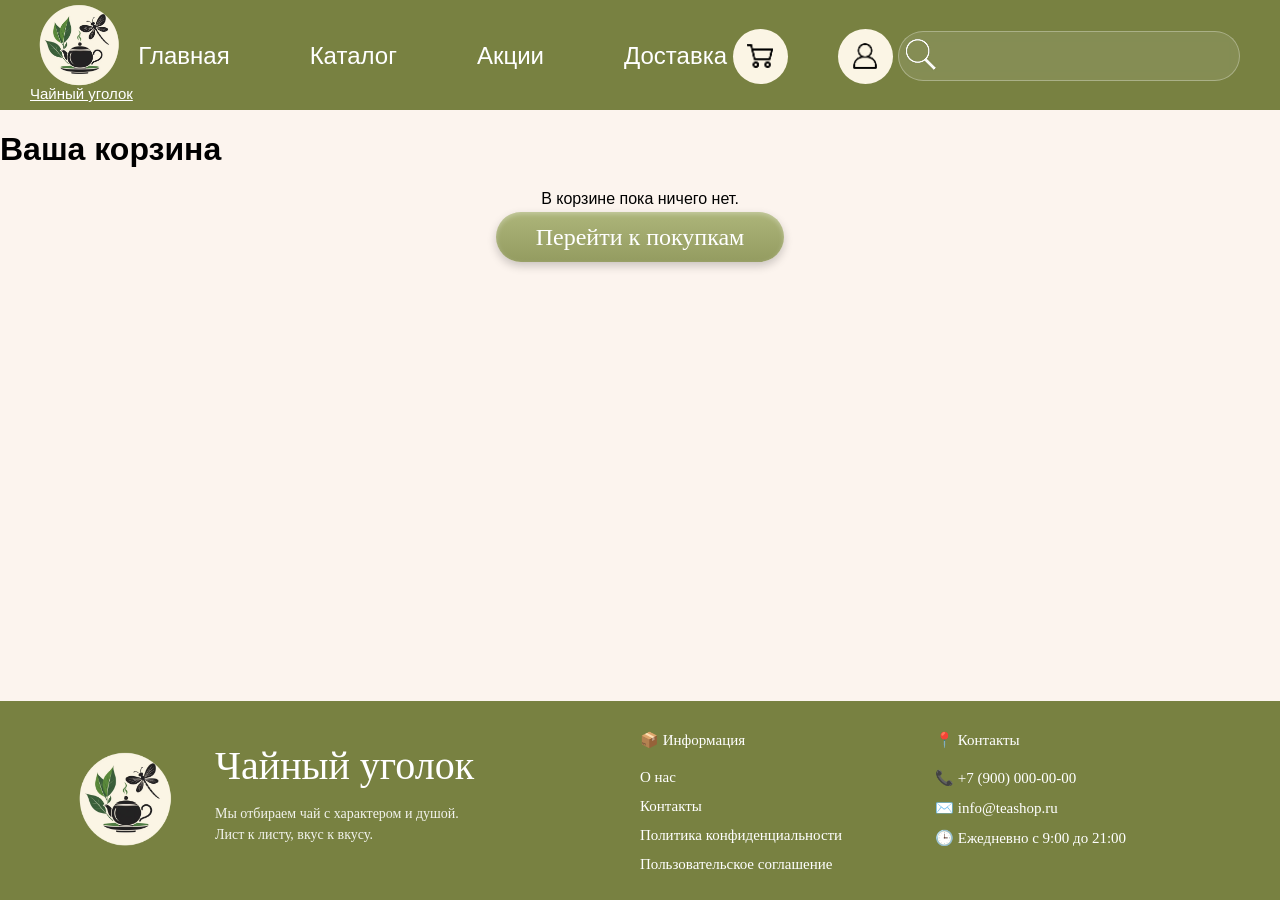
==== basket.html @ 8fc3bab8 "Add files via upload" ====
<!DOCTYPE html>
<html lang="ru">
<head>
	<meta charset="UTF-8">
	<meta name="viewport" content="width=device-width, initial-scale=1.0">
	<meta name="author" content="Godunova Alena">
	<meta name="description" content="Курсовая работа: Чайный интернет-магазин">
	<meta name="keywords" content="чайный магазин">
	<link rel="stylesheet" href="css/style.css">
	<title>Корзина</title>
	<link rel="icon" href="img/logo.jpeg">
</head>
<body class="cart-page">
<!--Хедер-->
<header class="site-header">
    <div class="header-container">
        <div class="logo-section">
            <img src="img/logo.png" class="logo-circle" alt="Logo"> 
            <a href="main.html" class="logo-text">Чайный уголок</a>
        </div>
    <nav class="main-nav"> <ul>
            <li><a href="main.html">Главная</a></li>
            <li class="dropdown"> 
            	<a href="#" class="dropbtn" id="catalogBtn">Каталог</a>
            <div class="dropdown-content" id="catalogDropdown">
                <a href="catalog1.html" class="catalog-item">Чёрный и красный чай</a>
                <a href="catalog2.html" class="catalog-item">Зелёный и белый чай</a>
                <a href="catalog3.html" class="catalog-item">Травяные <br> смеси</a>
             </div></li>
            <li><a href="stocks.html">Акции</a></li>
            <li><a href="delivery.html">Доставка</a></li></ul></nav>
<div class="header-tools">
    <a href="basket.html" class="header-icon-link">
        <img src="img/cart.png" alt="Корзина"></a>
    <a href="auth.html" class="header-icon-link">
        <img src="img/user.png" alt="Профиль"></a></div>
<div class="search-bar">
    <input type="text" id="searchInput" placeholder=" ">
    <span class="search-icon"><img src="img/search-icon.png"></span></div>
</header>
<!--Корзина-->
<main class="cart-container">
    <h1 class="cart-title">Ваша корзина</h1>

    <div class="cart-wrapper" id="cart-content">
        <div id="empty-cart-msg" style="text-align: center; grid-column: 1 / -1;">
            <p>В корзине пока ничего нет.</p>
            <a href="catalog1.html" class="promo-button">Перейти к покупкам</a>
        </div>

        <section class="cart-items" id="cart-items-list"></section>

        <aside class="cart-summary" id="cart-summary-block" style="display: none;">
            <h2>Итого</h2>
            <div class="summary-row">
                <span>Товары</span>
                <span id="total-price">0 ₽</span>
            </div>
            <hr>
            <div class="summary-total">
                <span>К оплате</span>
                <span id="final-price">0 ₽</span>
            </div>
            <a href="order.html" class="promo-button cart-checkout-btn" >Перейти к оформлению заказа</a>
        </aside>
    </div>
</main>



<!--ФУТЕР-->
<footer class="site-footer">
    <div class="footer-container">
        <div class="footer-brand">
            <div class="footer-logo">
                <img src="img/logo.png" alt="Чайный уголок"> </div>
            <div class="brand-text">
                <h2>Чайный уголок</h2>
                <p>Мы отбираем чай с характером и душой.<br>
                Лист к листу, вкус к вкусу.</p></div>
        </div>
        <div class="footer-nav">
            <h3>📦 Информация</h3>
            <ul>
                <li><a href="files/о_нас_чайный_уголок.docx" download>О нас</a></li>
                <li><a href="files/контакты_чайный_уголок.docx" download>Контакты</a></li>
                <li><a href="files/политика_конфиденциальности.docx" download>Политика конфиденциальности</a></li>
                <li><a href="files/пользовательское_соглашение.docx" download>Пользовательское соглашение</a></li>
            </ul>
        </div>
        <div class="footer-contacts">
            <h3>📍 Контакты</h3>
            <ul>
                <li>📞 +7 (900) 000-00-00</li>
                <li>✉️ info@teashop.ru</li>
                <li>🕒 Ежедневно с 9:00 до 21:00</li>
            </ul>
        </div>
    </div>
</footer>
<script src="js/main.js"></script>
</body>
</html>
---- css/style.css ----
body {
    margin: 0;
    font-family: 'Segoe UI', Tahoma, Geneva, Verdana, sans-serif;
    background-color: #fcf4ee;
}
body.cart-page {
    display: flex;
    flex-direction: column;
    min-height: 100vh;
}
/*хедер*/
.site-header {
    background: #788141;
    padding: 10px 40px;
    height: 90px;
    color: white;
}
.header-container,
.header-tools,
.search-bar,
.logo-section,
.header-icon-link {
    display: flex;
    align-items: center;
}
.header-container {
    justify-content: space-between;
    max-width: 1400px;
    margin: 0 auto;
}
.logo-section {
    position: relative;
    flex-direction: column;
    justify-content: center;
}
.logo-circle {
    width: 130px;
    height: 130px;
    position: absolute;
    top: -30px;
    left: 0;
    border: none;
    background: transparent;
    transform: translateX(-20%);
    z-index: 10;
}
.logo-circle img {
    width: 100%;
    height: 100%;
    object-fit: contain;
}
.logo-text {
    margin: 75px 0 0 -10px;
    font-size: 15px;
    color: white;
    white-space: nowrap;
    text-align: left;
}
.dropdown {
    position: relative;
    display: inline-block;
}
.dropdown-content {
    display: none;
    position: absolute;
    top: 100%;
    left: 50%;
    min-width: 250px;
    padding: 20px;
    border-radius: 10px;
    transform: translateX(-50%);
    z-index: 1000;
}
.catalog-item {
    display: block;
    margin-bottom: 10px;
    padding: 12px 20px;
    background: #788141;
    color: white;
    border-radius: 30px;
    text-decoration: none;
    text-align: center;
    font: 16px Georgia, serif;
    box-shadow: 0 4px 15px rgba(0,0,0,0.3);
    transition: 0.3s;
}
.catalog-item:last-child {
    margin-bottom: 0;
}
.catalog-item:hover {
    background: #5d673b;
}
.show {
    display: block;
}
.main-nav ul {
    display: flex;
    gap: 80px;
    margin: 0;
    padding: 0;
    list-style: none;
}
.main-nav a {
    color: white;
    text-decoration: none;
    font-size: 24px;
    font-weight: 400;
}
.header-tools {
    gap: 50px;
}
.search-bar {
    position: relative;
}
.search-bar input {
    width: 280px;
    padding: 15px 15px 10px 45px;
    border: 1px solid rgba(255,255,255,.3);
    border-radius: 30px;
    background: rgba(255,255,255,.1);
    color: white;
    font-size: 20px;
    backdrop-filter: blur(5px);
    transition: 0.3s;
}
.search-icon {
    position: absolute;
    left: 5px;
}
.header-icon-link {
    justify-content: center;
    width: 55px;
    height: 55px;
    background: #FBF5E5;
    border-radius: 50%;
    text-decoration: none;
    transition: transform .2s ease;
}
.header-icon-link img {
    width: 26px;
    display: block;
}
/*АКЦИИ*/
.main-banner {
    width: 100%; 
    overflow: hidden; 
    display: flex;
    justify-content: center
}
.main-banner img {
    width: 70%;
    height: auto;
    display: block; 
}
.promo-button {
  padding: 12px 40px;
  border-radius: 50px; 
  background-color: #a4ad6b;
  background-image: linear-gradient(rgba(255,255,255,0.1), rgba(0,0,0,0.1)); 
  color: white;
  font-family: 'Georgia', serif;
  font-size: 24px;
  text-decoration: none;
  border: none;
  cursor: pointer;
  box-shadow: 
    inset 0 2px 5px rgba(255,255,255,0.3), 
    0 4px 10px rgba(0,0,0,0.2);            
  transition: all 0.3s ease;
  position: relative;
}
.promo-button:hover {
  transform: translateY(-2px); 
  box-shadow: 
    inset 0 2px 5px rgba(255,255,255,0.3),
    0 6px 15px rgba(0,0,0,0.25);
}
.promo-button:active {
  transform: translateY(1px);
  box-shadow: inset 0 2px 10px rgba(0,0,0,0.2);
}
/*НОВИНКИ*/
.catalog {
    padding: 20px 20px;
    text-align: center;
}
.vibe-title {
    font-family: 'Brush Script MT', cursive; 
    font-size: 70px;
    font-weight: 100;
    margin-bottom: 60px;
    color: #1a1a1a;
}
.product-container {
    display: grid;
    grid-template-columns: repeat(3, 1fr); 
    gap: 50px 30px; 
    max-width: 1200px;
    margin: 0 auto;
}
.tea-card {
    background-color: #fff;
    border-radius: 40px; 
    padding: 30px 20px;
    display: flex;
    flex-direction: column;
    align-items: center;
    box-shadow: 0 4px 15px rgba(0,0,0,0.03); 
    transition: transform 0.3s ease;
}
.tea-card:hover {
    transform: translateY(-5px);
}
.tea-name {
    font-family: 'Georgia', serif;
    font-size: 26px;
    margin-bottom: 20px;
    font-weight: 400;
}
.tea-img {
    width: 100%;
    max-width: 250px;
    height: auto;
    margin-bottom: 25px;
    border-radius: 10px;
}
.details-btn {
    background-color: #a2ae70;
    color: white;
    text-decoration: none;
    padding: 12px 45px;
    border-radius: 30px;
    font-family: 'Georgia', serif;
    font-size: 18px;
    box-shadow: inset 0 -2px 5px rgba(0,0,0,0.1);
    transition: 0.2s;
}
.details-btn:hover {
    background-color: #8c995f;
}
/*БРЕНДЫ*/
.partners-section {
    background-color: #fcf4ee; 
    padding: 20px 20px;
    text-align: center;
    overflow: hidden; 
}
.carousel-container {
    display: flex;
    align-items: center;
    justify-content: center;
    gap: 30px;
    max-width: 1200px;
    margin: 0 auto;
    position: relative;
}
.carousel-viewport {
    width: 100%;
    max-width: 900px; 
    overflow: hidden; 
}
.carousel-track {
    display: flex;
    transition: transform 0.5s ease-in-out; 
    will-change: transform;
}
.carousel-slide {
    flex: 0 0 400px; 
    height: 300px;
    margin: 0 10px; 
    display: flex;
    align-items: center;
    justify-content: center;
    overflow: hidden;
    border-radius: 10px;
    transform: scale(0.8);
    opacity: 0.5;
    transition: transform 0.5s ease, opacity 0.5s ease;
}
.carousel-slide.active-slide {
    transform: scale(1); 
    opacity: 1; 
}
.carousel-slide img {
    width: 100%;
    height: 100%;
    object-fit: cover; 
}
.carousel-btn {
    background: none;
    border: 2px solid #1a1a1a;
    border-radius: 50%;
    width: 50px;
    height: 50px;
    display: flex;
    align-items: center;
    justify-content: center;
    cursor: pointer;
    color: #1a1a1a;
    transition: all 0.3s ease;
}
.carousel-btn:hover {
    background-color: #1a1a1a;
    color: #fcf4ee;
}
.carousel-btn svg {
    width: 24px;
    height: 24px;
}
/*ОТЗЫВЫ*/
.reviews-section {
    background-color: #fcf4ee;
    padding: 20px 20px;
    text-align: center;
    font-family: 'Arial', sans-serif;
}
.overall-rating {
    display: flex;
    align-items: center;
    justify-content: flex-start;
    max-width: 1100px;
    margin: 0 auto 40px;
    gap: 15px;
}
.rating-number {
    font-size: 64px;
    font-weight: bold;
}
.stars {
    color: #e2f400;
    font-size: 24px;
}
.reviews-count {
    font-size: 14px;
    margin: 0;
    color: #333;
}
.reviews-grid {
    display: grid;
    grid-template-columns: 1fr 1fr;
    gap: 30px;
    max-width: 1100px;
    margin: 0 auto 50px;
}
.review-card {
    background-color: #fff9ed; 
    border-radius: 40px;
    padding: 30px;
    display: flex;
    gap: 20px;
    align-items: flex-start;
    text-align: left;
    box-shadow: 0 4px 10px rgba(0,0,0,0.02);
}
.avatar {
    width: 80px;
    height: 80px;
    border-radius: 50%;
    object-fit: cover;
}
.user-name {
    margin: 0 0 5px 0;
    font-style: italic;
    font-weight: bold;
}
.user-stars {
    color: #e2f400;
    margin-bottom: 10px;
}
.review-text {
    font-size: 15px;
    line-height: 1.4;
    margin: 0;
    font-style: italic;
}
.load-more-btn {
    background-color: #7a844a;
    color: white;
    border: none;
    padding: 15px 50px;
    border-radius: 40px;
    font-size: 24px;
    cursor: pointer;
    transition: 0.3s;
}
.load-more-btn:hover {
    background-color: #626a3b;
}
.hidden-review {
    display: none !important; 
}
/*СТРАНИЦА ПОЛЬЗОВАТЕЛЯ РЕГИСТРАЦИЯ/ВХОД*/
.auth-wrapper {
    flex-grow: 1;
    display: flex;
    justify-content: center;
    align-items: center;
    padding: 60px 20px;
}
.auth-container {
    text-align: center;
    max-width: 600px;
    width: 100%;
}
.input-group input {
    width: 100%;
    background-color: #d1d9a9; 
    border: none;
    padding: 15px 25px;
    border-radius: 12px;
    margin-bottom: 15px;
    font-size: 18px;
    box-sizing: border-box;
}
.register-btn {
    background-color: #d1d9a9;
    border: none;
    padding: 12px 40px;
    border-radius: 25px;
    cursor: pointer;
    font-size: 18px;
    margin-top: 10px;
}
/*ГЛАЗИК*/
.input-group, .password-wrapper {
    width: 100%;
    max-width: 500px; 
    margin: 0 auto 15px auto;
    position: relative;
}
.password-wrapper input {
    width: 100%;
    padding: 15px 50px 15px 20px; 
    background-color: #d1d9a9; 
    border: none;
    border-radius: 20px;
    font-size: 18px;
    box-sizing: border-box; 
}
#togglePassword {
    position: absolute;
    right: 20px; 
    top: 40%;
    transform: translateY(-50%); 
    width: 25px; 
    height: auto;
    cursor: pointer;
    z-index: 10;
    opacity: 0.7;
}
#togglePassword:hover {
    opacity: 1;
}
/*ПОЛЬЗОВАТЕЛЬ*/
.profile-container {
    max-width: 600px;
    margin: 50px auto;
    text-align: center;
}
.profile-card {
    background: #fff;
    padding: 40px;
    border-radius: 40px;
    box-shadow: 0 4px 15px rgba(0,0,0,0.05);
}
.avatar-upload {
    position: relative;
    max-width: 150px;
    margin: 0 auto 30px;
}
.avatar-edit {
    position: absolute;
    right: 10px;
    z-index: 1;
    top: 10px;
}
.avatar-edit input { display: none; }
.avatar-edit label {
    display: inline-block;
    width: 34px;
    height: 34px;
    background: #788141; 
    color: white;
    border-radius: 50%;
    cursor: pointer;
    line-height: 34px;
}
.avatar-preview {
    width: 150px;
    height: 150px;
    position: relative;
    border-radius: 50%;
    border: 3px solid #d1d9a9;
}
#imagePreview {
    width: 100%;
    height: 100%;
    border-radius: 50%;
    background-size: cover;
    background-repeat: no-repeat;
    background-position: center;
}
.profile-info input {
    width: 100%;
    padding: 12px;
    margin-bottom: 15px;
    border: 1px solid #ddd;
    border-radius: 20px;
    text-align: center;
}
#saveProfile {
    background-color: #788141;
    color: white;
    border: none;
    padding: 12px 30px;
    border-radius: 30px;
    cursor: pointer;
    transition: 0.3s;
}
#saveProfile:hover { background-color: #5d673b; }
/*ДОСТАВКА*/
.delivery-page {
    background-color: #fcf4ee;
    padding-bottom: 80px;
}

.delivery-header {
    text-align: center;
    padding: 60px 20px;
}

.delivery-main-title {
    font-family: 'Brush Script MT', cursive;
    font-size: 72px;
    margin: 0;
}
.delivery-methods {
    max-width: 1200px;
    margin: 0 auto;
    display: grid;
    grid-template-columns: repeat(auto-fit, minmax(300px, 1fr));
    gap: 30px;
    padding: 0 20px;
}
.method-card {
    background: white;
    border-radius: 40px;
    padding: 40px;
    text-align: center;
    box-shadow: 0 10px 30px rgba(0,0,0,0.03);
    transition: 0.3s;
}
.method-card.featured {
    border: 2px solid #7a844a;
    transform: scale(1.05);
}
.method-icon {
    font-size: 50px;
    margin-bottom: 20px;
}
.method-card h3 {
    color: #7a844a;
    font-size: 24px;
    margin-bottom: 15px;
}
.method-details {
    list-style: none;
    padding: 0;
    margin-top: 20px;
    text-align: left;
    border-top: 1px solid #f0f0f0;
    padding-top: 20px;
}
.method-details li {
    margin-bottom: 10px;
    font-size: 15px;
    color: #555;
}
.payment-section {
    text-align: center;
    margin: 80px auto;
    max-width: 1000px;
}
.section-title {
    font-size: 36px;
    margin-bottom: 40px;
}
.payment-grid {
    display: flex;
    justify-content: center;
    gap: 40px;
    flex-wrap: wrap;
}
.payment-item {
    background: #d1d9a9;
    padding: 20px 40px;
    border-radius: 20px;
    min-width: 150px;
}
.payment-item span {
    font-size: 30px;
}
.map-section {
    max-width: 1200px;
    margin: 0 auto;
    display: flex;
    background: white;
    border-radius: 40px;
    overflow: hidden;
    box-shadow: 0 10px 30px rgba(0,0,0,0.03);
}
.map-info {
    padding: 60px;
    flex: 1;
}
.map-info h2 {
    color: #7a844a;
    font-size: 32px;
}
.map-info address {
    font-style: normal;
    font-size: 18px;
    line-height: 1.8;
    margin-top: 20px;
}
.map-placeholder {
    flex: 1;
    background: #e0e0e0;
    display: flex;
    align-items: center;
    justify-content: center;
    color: #888;
    position: relative;
}
.map-placeholder img {
    width: 100%;
    height: 100%;
    object-fit: cover;
}
/*АКЦИИ*/
.promo-container {
    max-width: 1200px;
    margin: 0 auto;
    padding: 60px 20px;
}
.promo-header {
    text-align: center;
    margin-bottom: 60px;
}
.promo-main-title {
    font-family: 'Brush Script MT', cursive;
    font-size: 72px;
    margin: 0;
    color: #1a1a1a;
}
.promo-header p {
    font-style: italic;
    color: #666;
    font-size: 20px;
}
.promo-grid {
    display: grid;
    grid-template-columns: repeat(auto-fit, minmax(350px, 1fr));
    gap: 30px;
}
.promo-card {
    background: white;
    border-radius: 40px;
    overflow: hidden;
    display: flex;
    flex-direction: column;
    box-shadow: 0 10px 25px rgba(0,0,0,0.03);
    transition: transform 0.4s ease, box-shadow 0.4s ease;
}
.promo-card:hover {
    transform: translateY(-10px);
    box-shadow: 0 20px 40px rgba(122, 132, 74, 0.1);
}
.promo-card.featured {
    border: 2px solid #7a844a;
}
.promo-image {
    height: 240px;
    position: relative;
    overflow: hidden;
}
.promo-image img {
    width: 100%;
    height: 100%;
    object-fit: cover;
    transition: transform 0.6s ease;
}
.promo-tag {
    position: absolute;
    top: 20px;
    right: 20px;
    background: white;
    color: #1a1a1a;
    padding: 8px 15px;
    border-radius: 20px;
    font-size: 14px;
    font-weight: bold;
    text-transform: uppercase;
    box-shadow: 0 4px 10px rgba(0,0,0,0.1);
}
.promo-tag.accent {
    background: #7a844a;
    color: white;
}
.promo-content {
    padding: 30px;
    display: flex;
    flex-direction: column;
    flex-grow: 1;
}
.promo-content h3 {
    margin: 0 0 15px 0;
    font-size: 24px;
    color: #7a844a;
}
.promo-content p {
    margin: 0 0 25px 0;
    font-size: 16px;
    line-height: 1.5;
    color: #555;
    font-style: italic;
}
.promo-footer {
    margin-top: auto;
    display: flex;
    justify-content: space-between;
    align-items: center;
}
.promo-price {
    font-weight: bold;
    font-size: 20px;
    color: #1a1a1a;
}
.promo-price del {
    font-size: 14px;
    color: #999;
    margin-left: 5px;
}
.promo-action {
    background-color: #a4ad6b;
    background-image: linear-gradient(rgba(225, 225, 225, 0.1), rgba(0,0,0,0.1));
    color: white;
    text-decoration: none;
    padding: 12px 25px;
    border-radius: 25px;
    font-family: 'Georgia', serif;
    font-size: 20px;
    border: none;
    transition: 0.3s;
    cursor: pointer; 
}
.promo-action:hover {
    background-color: #626a3b;
    box-shadow: 0 5px 15px rgba(122, 132, 74, 0.3);
}
/*КАТАЛОГ*/
.catalog-wrapper {
    max-width: 1200px;
    margin: 40px auto;
    padding: 0 20px;
    text-align: center;
}
.catalog-title {
    font-family: 'Georgia', serif;
    font-size: 42px;
    color: #333;
    margin-bottom: 50px;
}
.product-grid {
    display: grid;
    grid-template-columns: repeat(3, 1fr); 
    gap: 40px; 
}
.product-card {
    background: white;
    border-radius: 30px;
    padding: 30px;
    display: flex;
    flex-direction: column;
    align-items: center;
    box-shadow: 0 10px 30px rgba(0, 0, 0, 0.05); 
    transition: transform 0.3s ease;
}
.product-card:hover {
    transform: translateY(-5px); 
}
.product-image {
    width: 200px;
    height: 200px;
    margin-bottom: 20px;
    display: flex;
    justify-content: center;
    align-items: center;
}
.product-image img {
    max-width: 100%;
    max-height: 100%;
    object-fit: contain;
}
.product-name {
    font-size: 20px;
    font-weight: bold;
    margin: 10px 0;
    min-height: 50px;
}
.product-price {
    font-size: 24px;
    color: #333;
    margin-bottom: 20px;
}
.add-to-cart-btn {
  padding: 12px 40px;
  border-radius: 50px;
  background-color: #a4ad6b;
  background-image: linear-gradient(rgba(255,255,255,0.1), rgba(0,0,0,0.1));
  color: white;
  font-family: 'Georgia', serif;
  font-size: 24px;
  text-decoration: none;
  border: none;
  cursor: pointer;           
  transition: all 0.3s ease;
  position: relative;
}
.promo-button:active {
  transform: translateY(1px);
  box-shadow: inset 0 2px 10px rgba(0,0,0,0.2);
}
.cart-container{
    flex: 1 0 auto;
}
.cart-title{
    justify-self: center;
}
#cart-items-list {
    max-width: 650px;
    width: 100%;
    margin: 0 auto;
    display: flex;
    flex-direction: column;
    gap: 15px;
}
.cart-item-row {
    display: flex;
    align-items: center; 
    gap: 20px;
    background-color: #ffffff;
    padding: 15px 20px;
    border-radius: 20px;
    border: 1px solid #d1d9a9; 
    box-sizing: border-box;
    transition: transform 0.2s ease;
}
.cart-item-row:hover {
    transform: translateY(-2px);
}
.cart-item-image img {
    width: 60px;
    height: 60px;
    object-fit: cover;   
    border-radius: 12px;
    display: block;
}
.cart-item-info {
    display: flex;
    flex-direction: column;
    gap: 6px;
    flex: 1;
}
.cart-item-name {
    margin: 0;
    font-size: 17px;
    color: #333333;
    font-weight: 600;
    font-family: 'Georgia', serif;
}
.cart-item-details {
    display: flex;
    gap: 20px; 
    font-size: 14px;
    color: #666666;
}
.cart-item-price {
    font-weight: bold;
    color: #222222;
}
.cart-item-delete {
    background: none;
    border: none;
    cursor: pointer;
    font-size: 20px;
    color: #788141; 
    padding: 5px;
    transition: transform 0.2s ease, opacity 0.2s ease;
}
.cart-item-delete:hover {
    transform: scale(1.15);
    opacity: 0.8;
}
.cart-summary {
    max-width: 650px;       
    width: 100%;
    margin: 30px auto;     
    background: #ffffff;
    padding: 30px;
    border-radius: 20px;
    border: 1px solid #d1d9a9; 
    box-sizing: border-box;
    height: auto;
    display: flex;
    flex-direction: column;
}
.cart-summary h2 {
    text-align: center;
    font-family: 'Georgia', serif;
    color: #333;
    margin-top: 0;
    margin-bottom: 20px;
}
.summary-row, .summary-total {
    display: flex;
    justify-content: space-between;
    margin-bottom: 12px;
    font-size: 20px;
}
.summary-total {
    font-weight: bold;
    font-size: 20px;
    color: #222;
    margin-top: 12px;
}
.cart-checkout-btn {
    display: inline-block;
    text-align: center;
    text-decoration: none;
    width: 100%;
    padding: 15px 0px;
    margin-top: 20px;
    position: relative;
    bottom: auto;
    left: auto;
    margin-top: 25px;
}
/*оформление заказа*/
.checkout-section {
    background: #fff;
    padding: 30px;
    border-radius: 40px;
    border: 1px solid #d1d9a9;
    max-width: 550px;
    width: 100%;
    box-sizing: border-box;
    text-align: center;
    margin-top: 30px;
    grid-column: 1 / -1;
    justify-self: center;
    margin: 40px 0;
}
.checkout-section h2 {
    font-family: 'Georgia', serif;
    color: #444;
    margin-bottom: 20px;
}
.form-group {
    margin-bottom: 20px;
    display: flex;
    flex-direction: column;
}
.form-group label {
    font-size: 15px;
    margin-bottom: 8px;
    color: #555;
}
.form-group input[type="text"],
.form-group input[type="tel"],
.form-group textarea {
    width: 100%;
    padding: 12px 20px;
    border: 1px solid #ddd;
    border-radius: 20px;
    font-size: 16px;
    box-sizing: border-box;
    outline: none;
    transition: 0.3s;
}
.form-group input:focus,
.form-group textarea:focus {
    border-color: #788141;
}
.delivery-options {
    display: flex;
    flex-wrap: wrap;
    gap: 15px;
    margin-bottom: 5px;
}
.radio-label {
    display: flex;
    align-items: center;
    gap: 8px;
    cursor: pointer;
    font-size: 16px;
}
.radio-label input {
    accent-color: #788141;
}
.hidden-block {
    display: none !important;
}
/*ФУТЕР*/
.site-footer {
    flex: 0 0 auto;
    background-color: #788141; 
    color: white;
    padding: 15px 0;
    font-family: 'Georgia', serif;
    justify-content: center;
    min-height: 60px;
}
.footer-container {
    max-width: 1600px;
    display: flex;
    justify-content: space-around;
    margin: 0 auto;
    padding: 0 50px;
}
.footer-brand {
    display: flex;
    align-items: center;
    gap: 15px;
    flex: 2;
}
.footer-logo img {
    width: 150px; 
    height: auto;
}
.brand-text h2 {
    font-size: 40px;
    margin: 0 0 10px 0;
    font-weight: normal;
}
.brand-text p {
    font-size: 14px;
    line-height: 1.5;
    opacity: 0.9;
}
.footer-nav, .footer-contacts {
    flex: 1;
}
.footer-nav h3, .footer-contacts h3 {
    font-size: 15px;
    margin-bottom: 20px;
    font-weight: normal;
}
.footer-nav ul, .footer-contacts ul {
    list-style: none;
    padding: 0;
    margin: 0;
}
.footer-nav li, .footer-contacts li {
    margin-bottom: 12px;
    font-size: 15px;
}
.footer-nav a {
    color: white;
    text-decoration: none;
    transition: 0.3s;
}
.footer-nav a:hover {
    text-decoration: underline;
    opacity: 0.8;
}
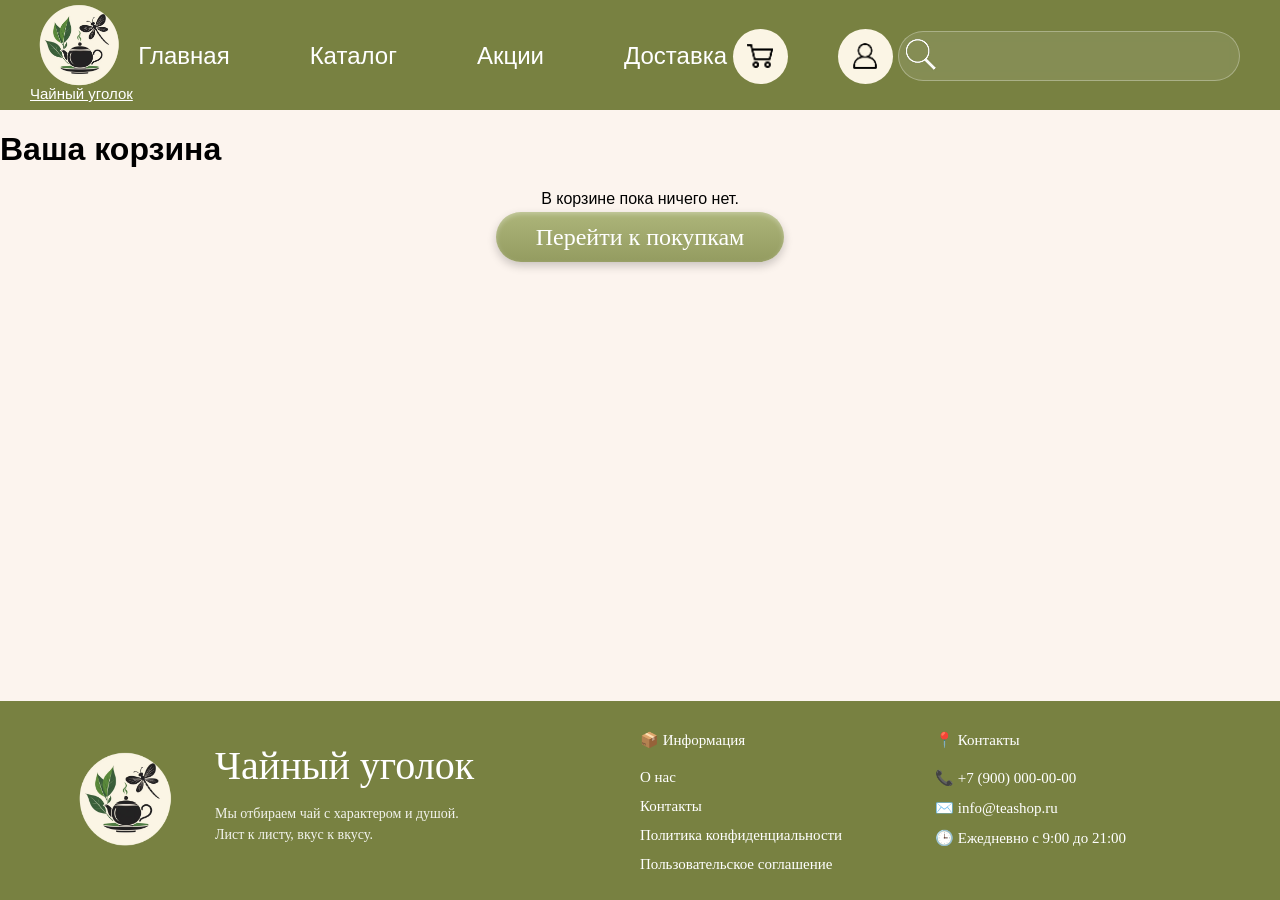
==== commit 6df16210: "Add files via upload" ====
--- a/basket.html
+++ b/basket.html
@@ -16,10 +16,10 @@
     <div class="header-container">
         <div class="logo-section">
             <img src="img/logo.png" class="logo-circle" alt="Logo"> 
-            <a href="main.html" class="logo-text">Чайный уголок</a>
+            <a href="index.html" class="logo-text">Чайный уголок</a>
         </div>
     <nav class="main-nav"> <ul>
-            <li><a href="main.html">Главная</a></li>
+            <li><a href="index.html">Главная</a></li>
             <li class="dropdown"> 
             	<a href="#" class="dropbtn" id="catalogBtn">Каталог</a>
             <div class="dropdown-content" id="catalogDropdown">
